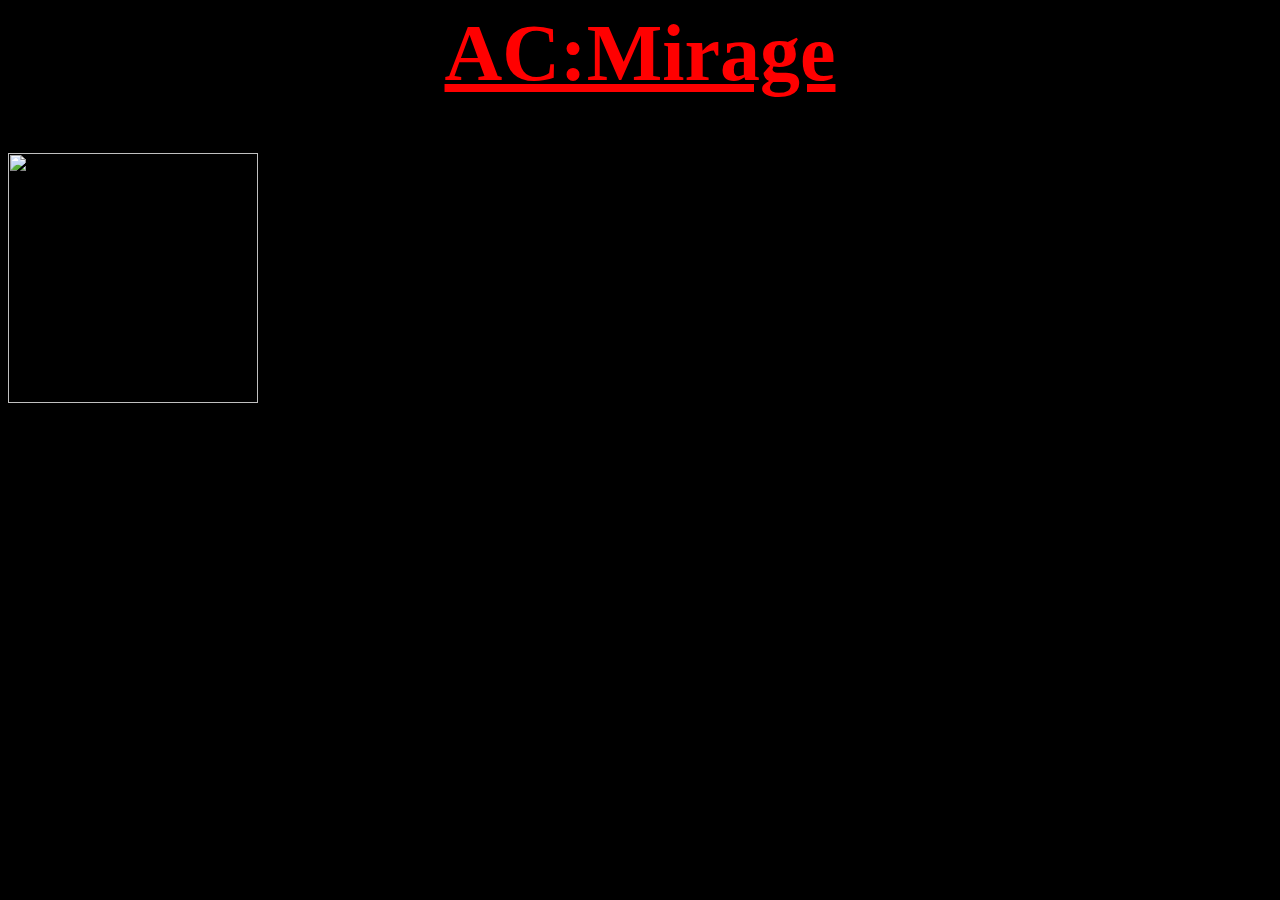
==== Gameguide/ACMirage.html @ 7736df17 "added game files" ====
<html>

 <head>
  <meta charset="utf-8" />
  <meta name="viewport" content="width-device-width" />
  <title>Narkil's Guide To Games</title>
  <link rel="stylesheet" href="practice.css">  
  <div id="Title" >
    <h1>AC:Mirage</h1>
      </div>
   <body>
    <img src="https://store.ubisoft.com/dw/image/v2/ABBS_PRD/on/demandware.static/-/Sites-masterCatalog/default/dwb15170d1/images/pdpbanner/6532980bb6926f41d1ab5763-bg.jpg?sw=768&sfrm=jpg" />

   </body>
---- Gameguide/practice.css ----
html {
    background-color: black;
  }
  
  #Title {
    color: red;
    background-color: black;
    font-family: fantasy;
    font-size: 40px;
    text-align: center;
    text-decoration: underline;
  
  }
  
  #Intro {
    font-size: 20px;
    background-color: black;
    text-align: center;
  
  }
  
  body {
    background: black;
    color: white;
  }
  
  img {
    height: 250px;
    justify-content: center;
    align-items: center;
    text-align: center;
  }
  .games { 
    text-align: center;
    justify-content: center;

  }
  .games img {
    display: block;
    margin: auto;
  }

  link {
    color: white;
    
  }
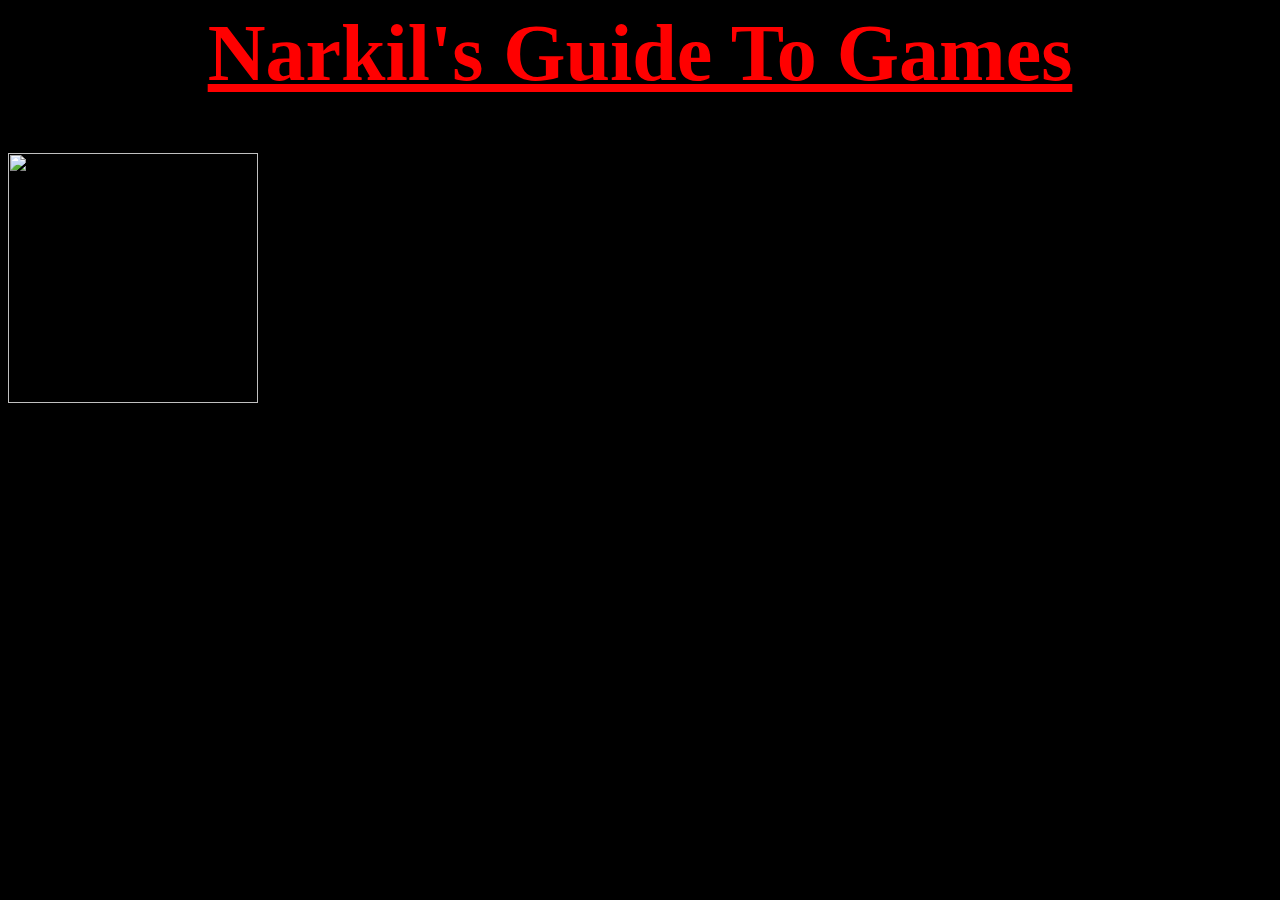
==== commit d3d8360e: "linked game banners" ====
--- a/Gameguide/ACMirage.html
+++ b/Gameguide/ACMirage.html
@@ -3,10 +3,10 @@
  <head>
   <meta charset="utf-8" />
   <meta name="viewport" content="width-device-width" />
-  <title>Narkil's Guide To Games</title>
+  <title>AC: Mirage</title>
   <link rel="stylesheet" href="practice.css">  
   <div id="Title" >
-    <h1>AC:Mirage</h1>
+    <h1>Narkil's Guide To Games</h1>
       </div>
    <body>
     <img src="https://store.ubisoft.com/dw/image/v2/ABBS_PRD/on/demandware.static/-/Sites-masterCatalog/default/dwb15170d1/images/pdpbanner/6532980bb6926f41d1ab5763-bg.jpg?sw=768&sfrm=jpg" />
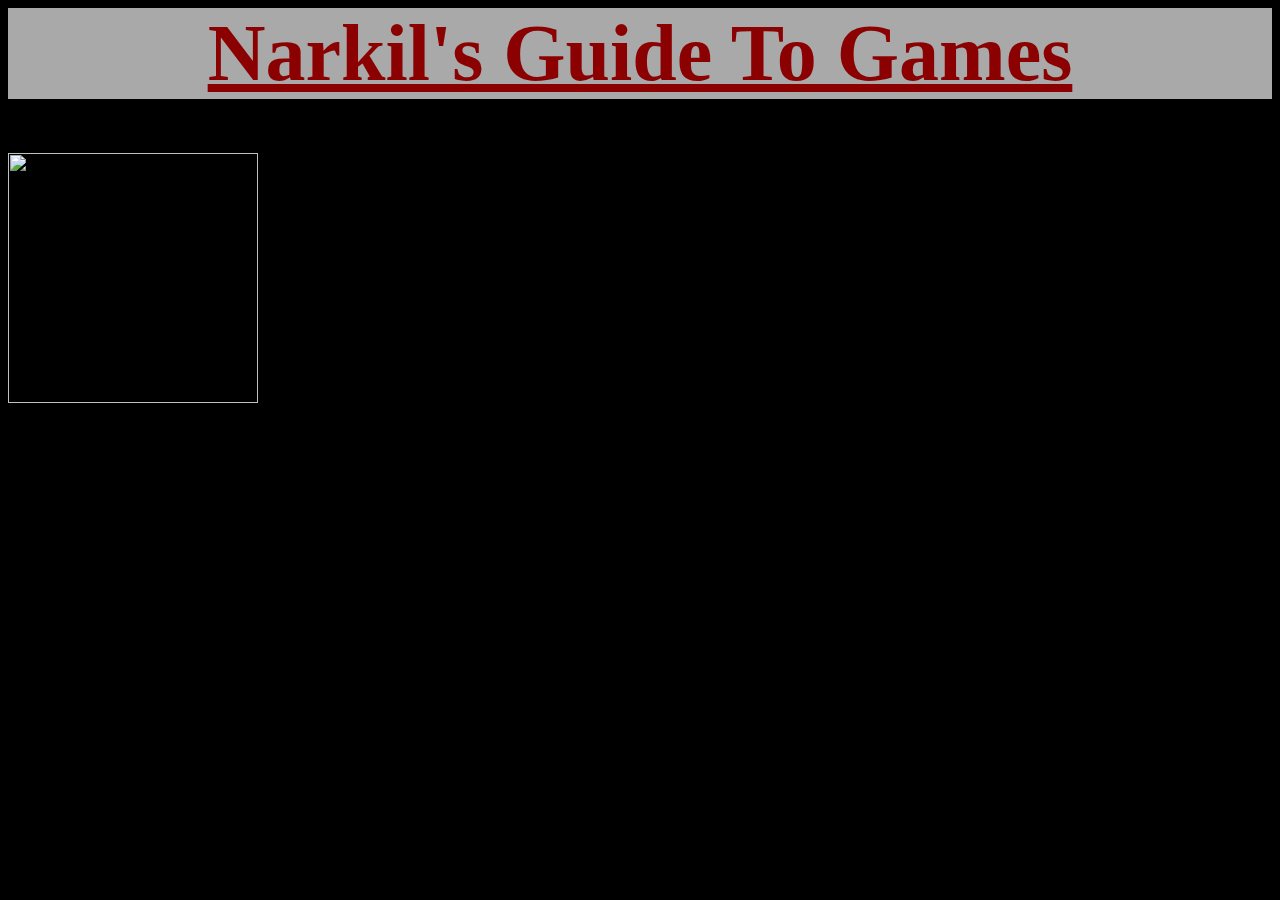
==== commit f1acd575: "style changes" ====
--- a/Gameguide/ACMirage.html
+++ b/Gameguide/ACMirage.html
@@ -8,7 +8,8 @@
   <div id="Title" >
     <h1>Narkil's Guide To Games</h1>
       </div>
-   <body>
+   
+  <body>
     <img src="https://store.ubisoft.com/dw/image/v2/ABBS_PRD/on/demandware.static/-/Sites-masterCatalog/default/dwb15170d1/images/pdpbanner/6532980bb6926f41d1ab5763-bg.jpg?sw=768&sfrm=jpg" />
 
    </body>
--- a/Gameguide/practice.css
+++ b/Gameguide/practice.css
@@ -3,8 +3,8 @@
   }
   
   #Title {
-    color: red;
-    background-color: black;
+    color: darkred;
+    background-color: darkgray;
     font-family: fantasy;
     font-size: 40px;
     text-align: center;
@@ -39,8 +39,3 @@
     display: block;
     margin: auto;
   }
-
-  link {
-    color: white;
-    
-  }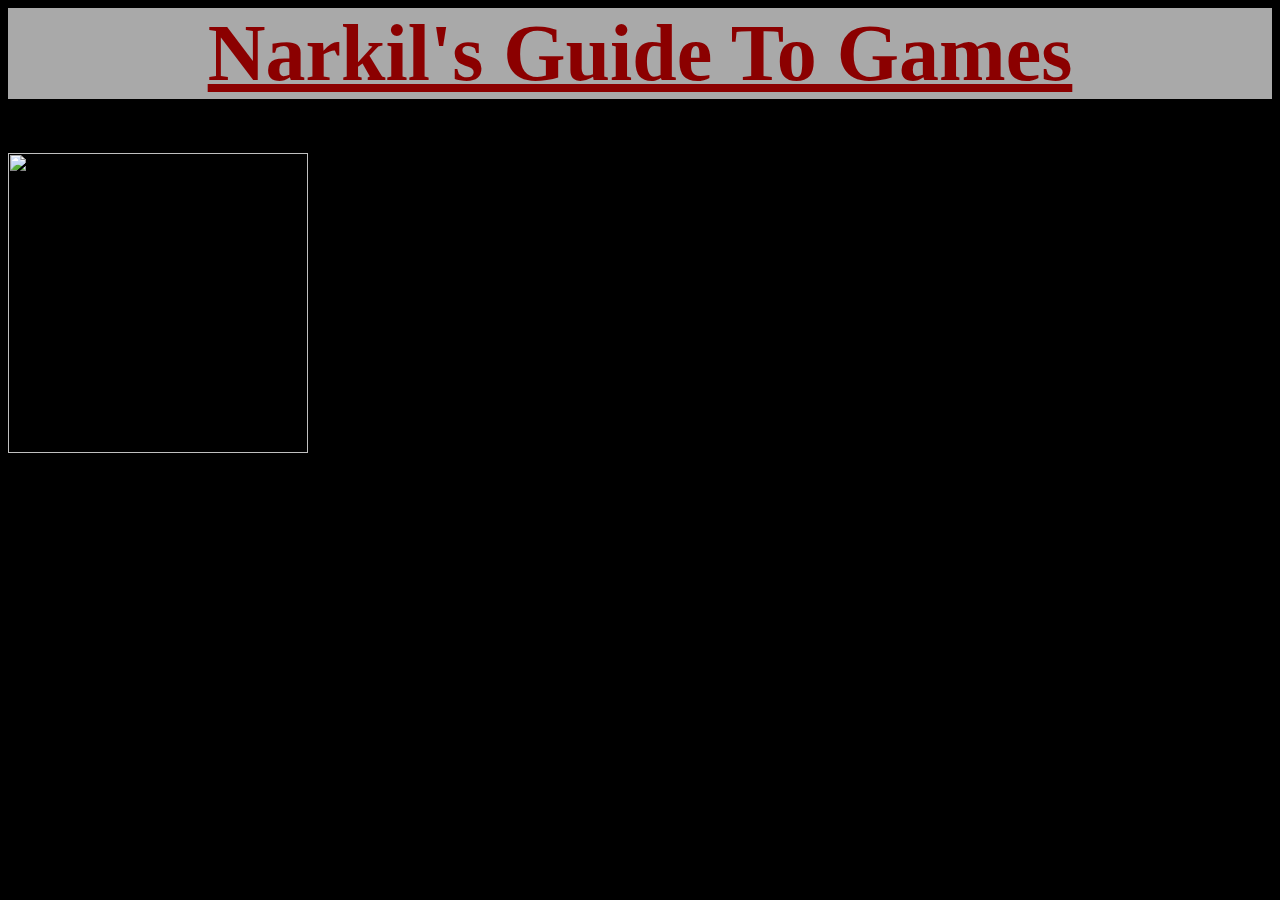
==== commit 9f39e83d: "classes added" ====
--- a/Gameguide/ACMirage.html
+++ b/Gameguide/ACMirage.html
@@ -10,6 +10,7 @@
       </div>
    
   <body>
-    <img src="https://store.ubisoft.com/dw/image/v2/ABBS_PRD/on/demandware.static/-/Sites-masterCatalog/default/dwb15170d1/images/pdpbanner/6532980bb6926f41d1ab5763-bg.jpg?sw=768&sfrm=jpg" />
+    <img src="https://store.ubisoft.com/dw/image/v2/ABBS_PRD/on/demandware.static/-/Sites-masterCatalog/default/dwb15170d1/images/pdpbanner/6532980bb6926f41d1ab5763-bg.jpg?sw=768&sfrm=jpg" 
+    class="Banner" />
 
    </body>
--- a/Gameguide/practice.css
+++ b/Gameguide/practice.css
@@ -39,3 +39,9 @@
     display: block;
     margin: auto;
   }
+  .banner {
+    height: 300px;
+    justify-content: center;
+    align-items: center;
+    text-align: center;
+  }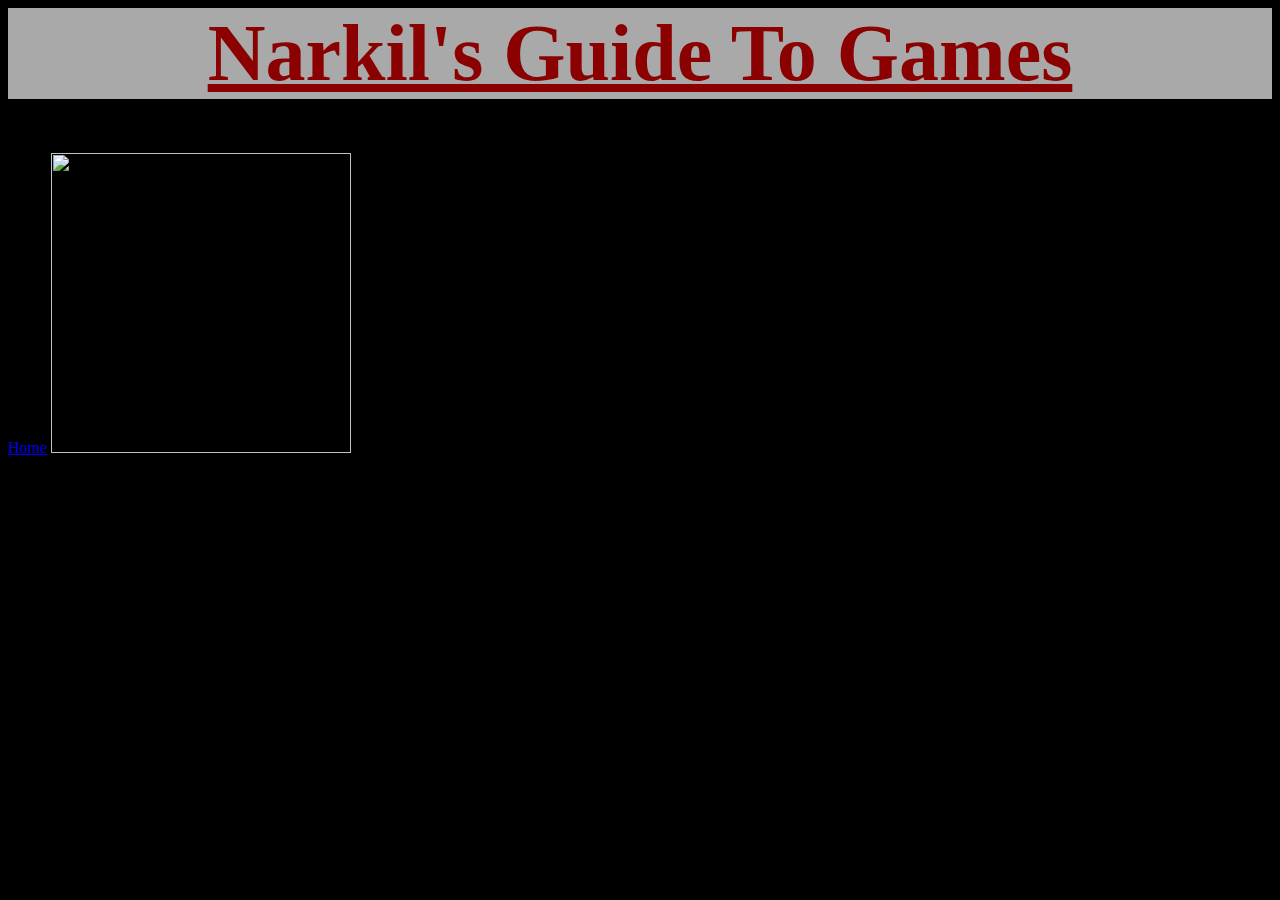
==== commit 9d2dd509: "added home link" ====
--- a/Gameguide/ACMirage.html
+++ b/Gameguide/ACMirage.html
@@ -10,6 +10,7 @@
       </div>
    
   <body>
+    <a href="practice.html">Home</a>
     <img src="https://store.ubisoft.com/dw/image/v2/ABBS_PRD/on/demandware.static/-/Sites-masterCatalog/default/dwb15170d1/images/pdpbanner/6532980bb6926f41d1ab5763-bg.jpg?sw=768&sfrm=jpg" 
     class="Banner" />
 
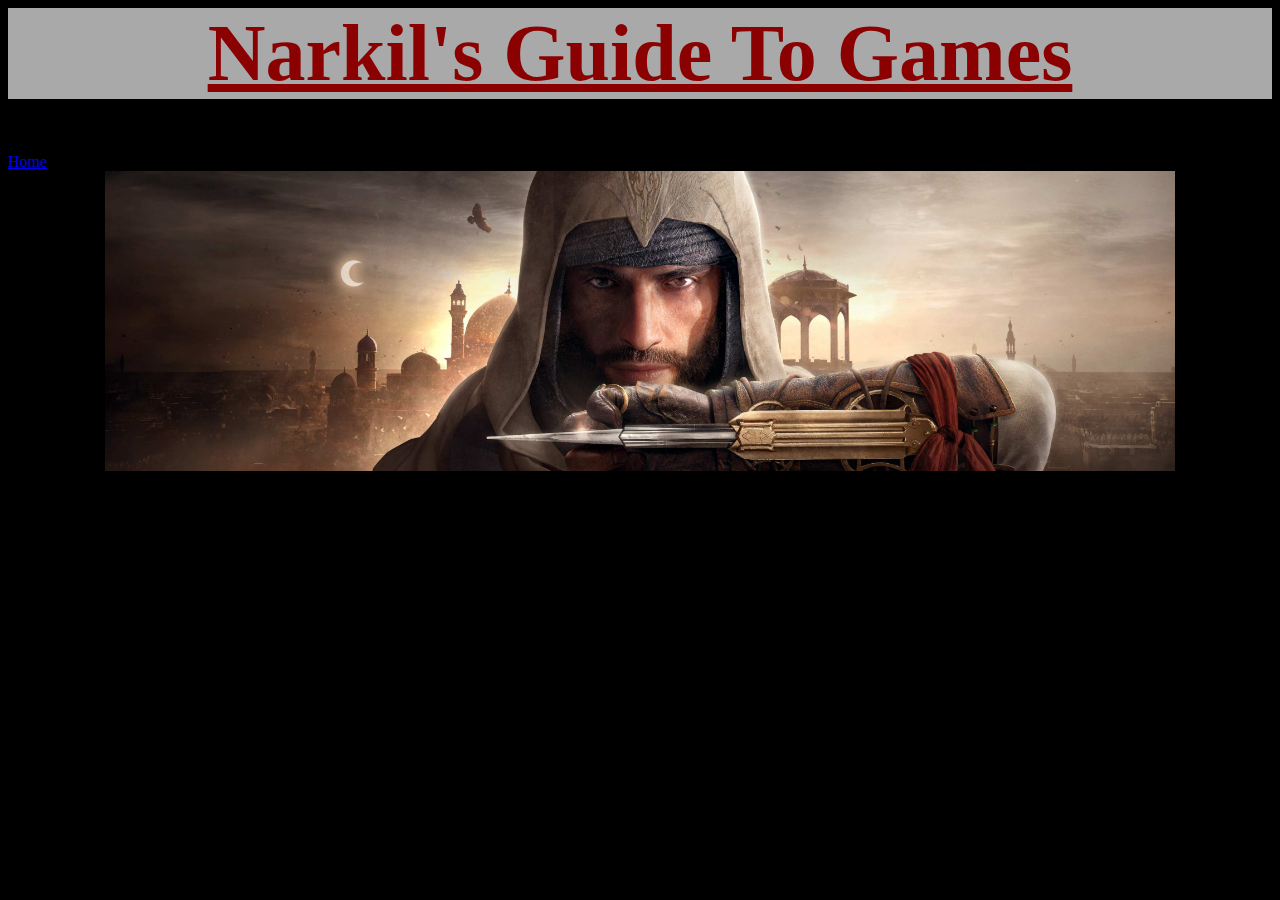
==== commit 9ef3ab2d: "begun bg3 info" ====
--- a/Gameguide/ACMirage.html
+++ b/Gameguide/ACMirage.html
@@ -10,8 +10,11 @@
       </div>
    
   <body>
-    <a href="practice.html">Home</a>
-    <img src="https://store.ubisoft.com/dw/image/v2/ABBS_PRD/on/demandware.static/-/Sites-masterCatalog/default/dwb15170d1/images/pdpbanner/6532980bb6926f41d1ab5763-bg.jpg?sw=768&sfrm=jpg" 
-    class="Banner" />
-
+    <nav >
+      <a href="practice.html">Home</a>
+     </nav>
+     
+    <div class="Banner">
+     <img src="acmiragebanner.jpg" class="Banner" />
+     </div>
    </body>
--- a/Gameguide/practice.css
+++ b/Gameguide/practice.css
@@ -9,7 +9,8 @@
     font-size: 40px;
     text-align: center;
     text-decoration: underline;
-  
+    text-decoration: bold;
+
   }
   
   #Intro {
@@ -43,5 +44,22 @@
     height: 300px;
     justify-content: center;
     align-items: center;
+    display: flex;
+  }
+
+  .criteria {
     text-align: center;
+    font-size: 50px;
+  }
+  
+  h2 {
+    text-align: center;
+    text-decoration: bold;
+    text-decoration: underline;
+  }
+  
+  p {
+    text-align: center;
+    font-size: 18px;
+    margin: auto;
   }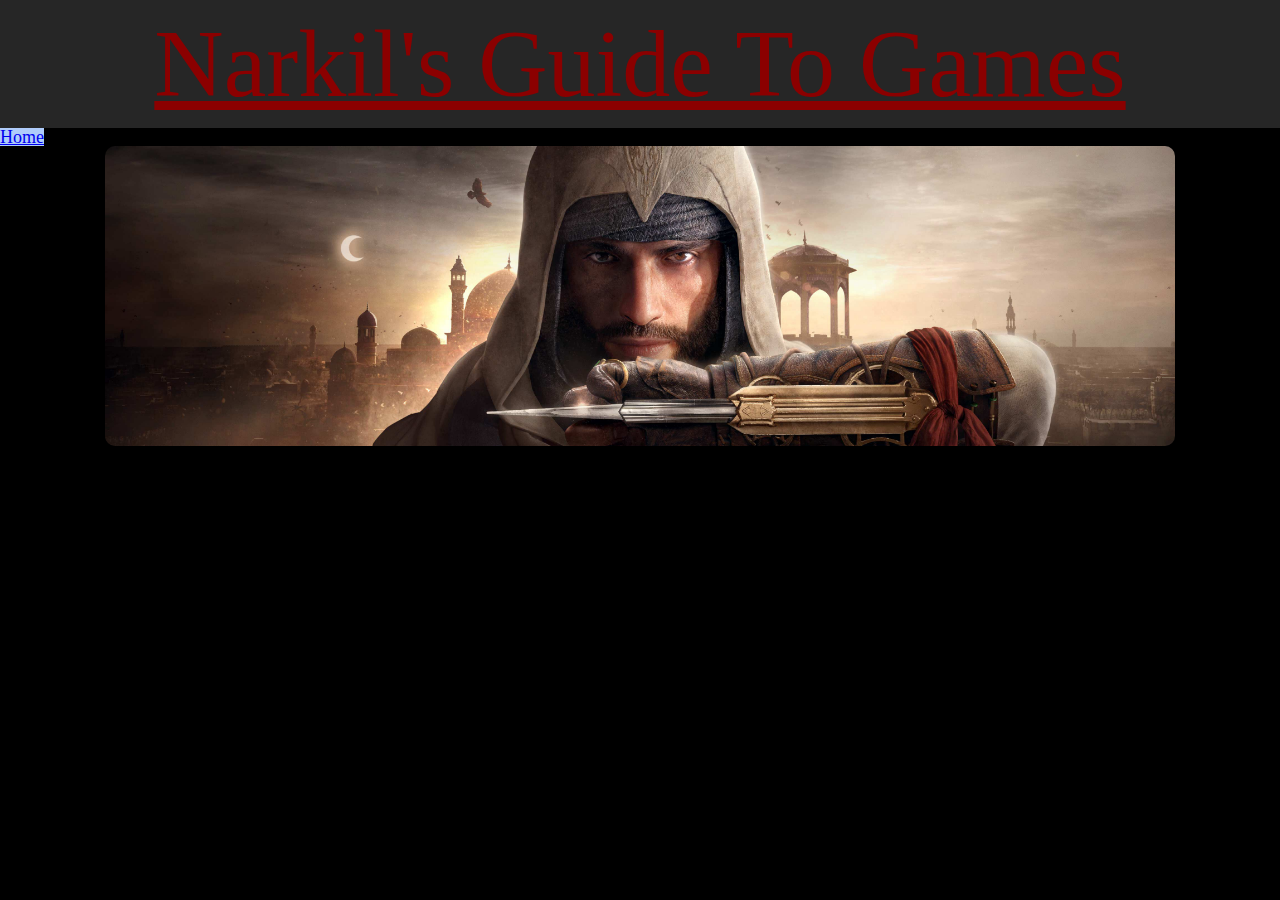
==== commit 8a9f75b8: "finished BG3 and started D2" ====
--- a/Gameguide/ACMirage.html
+++ b/Gameguide/ACMirage.html
@@ -4,6 +4,7 @@
   <meta charset="utf-8" />
   <meta name="viewport" content="width-device-width" />
   <title>AC: Mirage</title>
+  <link rel="stylesheet" href="reset.css">
   <link rel="stylesheet" href="practice.css">  
   <div id="Title" >
     <h1>Narkil's Guide To Games</h1>
@@ -11,7 +12,7 @@
    
   <body>
     <nav >
-      <a href="practice.html">Home</a>
+      <a href="index.html">Home</a>
      </nav>
      
     <div class="Banner">
--- a/Gameguide/practice.css
+++ b/Gameguide/practice.css
@@ -4,20 +4,28 @@
   
   #Title {
     color: darkred;
-    background-color: darkgray;
+    background-color: #262626;
     font-family: fantasy;
-    font-size: 40px;
+    font-size: 6rem;
     text-align: center;
     text-decoration: underline;
     text-decoration: bold;
+    border: 1rem solid #262626;
+  }
+
+  nav {
+    background-color: #afccfa;
+    color: black;
+    display: inline-block;
+    font-size: 18px;
+
 
   }
   
   #Intro {
-    font-size: 20px;
     background-color: black;
     text-align: center;
-  
+    margin-top: 5rem;
   }
   
   body {
@@ -25,15 +33,22 @@
     color: white;
   }
   
-  img {
-    height: 250px;
+  .cover-art {
+    height: 300px;
     justify-content: center;
     align-items: center;
     text-align: center;
+    border-radius: 15px;
+
   }
   .games { 
     text-align: center;
     justify-content: center;
+    display: flex;
+    flex-wrap: wrap;
+    gap: 40px;
+    margin: 5em;
+    
 
   }
   .games img {
@@ -45,21 +60,70 @@
     justify-content: center;
     align-items: center;
     display: flex;
+    border-radius: 10px;
+  }
+
+  .rating {
+    margin-top: 2.5rem;
   }
 
   .criteria {
-    text-align: center;
-    font-size: 50px;
+    font-size: 30px;
+    background-color: 424242;
+    color: rgb(63, 121, 45);
+    font-family: fantasy;
+    border-radius: 20px;
+    display: inline-block;
+    padding: 10px;
+    
   }
   
   h2 {
     text-align: center;
     text-decoration: bold;
     text-decoration: underline;
+    font-size: 30px;
   }
   
   p {
     text-align: center;
-    font-size: 18px;
-    margin: auto;
-  }+    font-size: 21px;
+    margin: 1.5rem;
+  }
+
+  a {
+    display: block;
+  }
+  .crit-area {
+    text-align: center;
+    margin-top: 2rem;
+  }
+
+  .game-title {
+    font-size: 21px;
+    color: antiquewhite;
+  }
+
+  .review {
+    margin-right: 10em;
+    margin-left: 10em;
+    margin-top: 3em;
+    margin-bottom: 10em;
+  }
+
+  .intro {
+    font-size: 2.5rem;
+    margin-left: 5rem;
+    margin-right: 5rem;
+  }  
+
+  .scale {
+    margin-top: 2rem;
+    font-size: 2.25rem;
+  }
+
+footer {
+  background-color: #262626;
+  width: 100%;
+  height: 7rem;
+}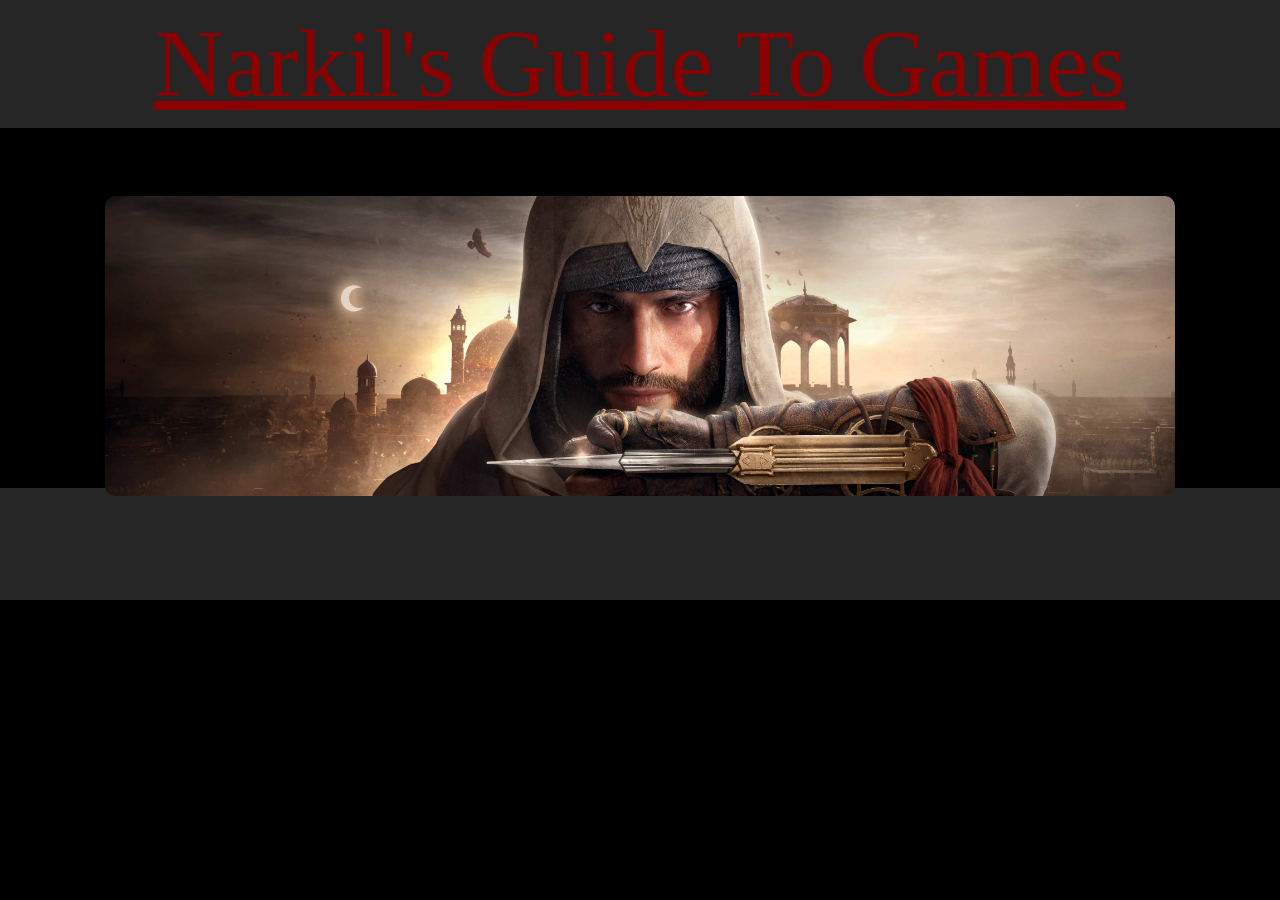
==== commit 4182df5d: "slight changes" ====
--- a/Gameguide/ACMirage.html
+++ b/Gameguide/ACMirage.html
@@ -12,10 +12,12 @@
    
   <body>
     <nav >
-      <a href="index.html">Home</a>
+      <a href="index.html" class="nav">Home</a>
      </nav>
      
     <div class="Banner">
      <img src="acmiragebanner.jpg" class="Banner" />
      </div>
+     
+    <footer></footer>
    </body>
--- a/Gameguide/practice.css
+++ b/Gameguide/practice.css
@@ -14,12 +14,20 @@
   }
 
   nav {
-    background-color: #afccfa;
-    color: black;
-    display: inline-block;
-    font-size: 18px;
+    background-color: #262626;
+    color: darkred;
+    display: flex;
+    margin-right: 3.5rem;
+    margin-left: 110rem;
+    margin-top: .25rem;
+    margin-bottom: .25rem;
+    font-size: 2rem;
+    border-radius: 5px;
+    padding: .25rem;
+  }
 
-
+  .nav {
+    color: rgb(121, 28, 28);
   }
   
   #Intro {
@@ -61,6 +69,7 @@
     align-items: center;
     display: flex;
     border-radius: 10px;
+    margin-top: 1rem;
   }
 
   .rating {
